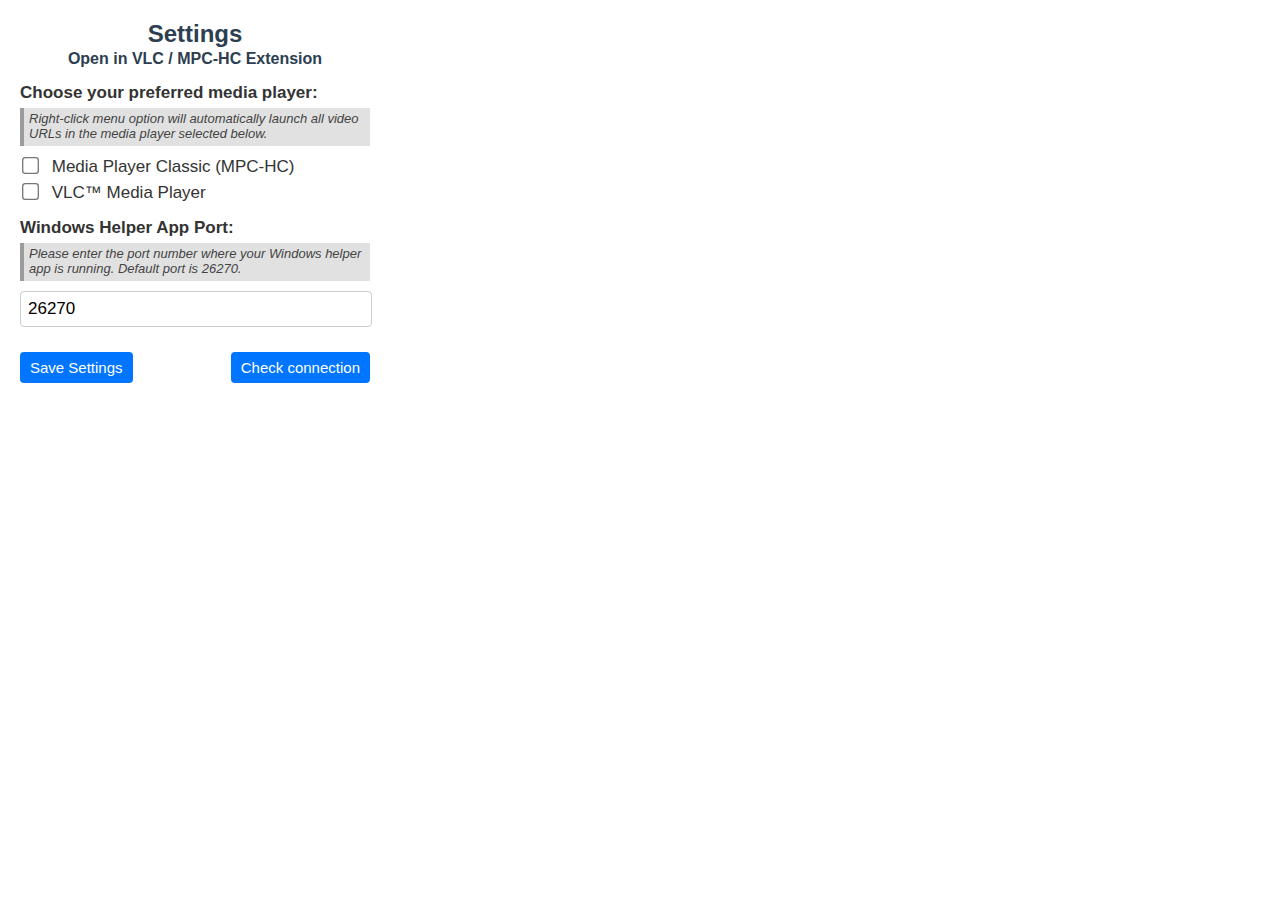
==== Chrome Extension/popup.html @ 8032df7f "Release v1.2.7" ====
<!--
 * Open in VLC / MPC-HC Browser Extension
 * Author: Jaswinder Singh
 *
 * This program is free software: you can redistribute it and/or modify
 * it under the terms of the GNU Affero General Public License version 3
 * as published by the Free Software Foundation.
 *
 * This program is distributed in the hope that it will be useful,
 * but WITHOUT ANY WARRANTY; without even the implied warranty of
 * MERCHANTABILITY or FITNESS FOR A PARTICULAR PURPOSE. See the
 * GNU Affero General Public License for more details.
 *
 * You should have received a copy of the GNU Affero General Public License
 * along with this program. If not, see <https://www.gnu.org/licenses/>.
-->

<!DOCTYPE html>
<html>
    <head>
        <meta charset="UTF-8" />
        <title>Open in VLC / MPC-HC Settings</title>
        <link type="text/css" rel="stylesheet" href="popup.css" />
    </head>
    <body>
        <h1>Settings</h1>
        <h4>Open in VLC / MPC-HC Extension</h4>
        <div id="alertContainer"></div>
        <form id="settingsForm">
            <div class="form-group">
                <label class="setting-label">Choose your preferred media player:</label><br />
                <p class="help-text">Right-click menu option will automatically launch all video URLs in the media player selected below.</p>
                <input type="checkbox" id="mpcCheckbox" name="player" value="mpc" />
                <label for="mpcCheckbox">Media Player Classic (MPC-HC)</label><br />
                <input type="checkbox" id="vlcCheckbox" name="player" value="vlc" />
                <label for="vlcCheckbox">VLC™ Media Player</label>
            </div>
            <div class="form-group">
                <label for="portInput" class="setting-label noselect">Windows Helper App Port:</label><br />
                <p class="help-text">Please enter the port number where your Windows helper app is running. Default port is 26270.</p>
                <input type="text" id="portInput" value="26270" maxlength="5" />
            </div>
            <div class="form-group noselect">
                <button type="button" id="saveButton">Save Settings</button>
                <button type="button" id="statusButton" style="float: right; margin: 0;">Check connection</button>
            </div>
        </form>
        <script type="text/javascript" src="popup.js"></script>
    </body>
</html>
---- Chrome Extension/popup.css ----
/*!
 * Open in VLC / MPC-HC Browser Extension
 * Author: Jaswinder Singh
 *
 * This program is free software: you can redistribute it and/or modify
 * it under the terms of the GNU Affero General Public License version 3
 * as published by the Free Software Foundation.
 *
 * This program is distributed in the hope that it will be useful,
 * but WITHOUT ANY WARRANTY; without even the implied warranty of
 * MERCHANTABILITY or FITNESS FOR A PARTICULAR PURPOSE. See the
 * GNU Affero General Public License for more details.
 *
 * You should have received a copy of the GNU Affero General Public License
 * along with this program. If not, see <https://www.gnu.org/licenses/>.
 */

body {
    font-family: "Segoe UI", sans-serif;
    background-color: #ffffff;
    color: #333;
    margin: 20px;
    width: 350px;
    font-size: 17px; /* base font size */
}

h1 {
    font-size: 24px;
    text-align: center;
    margin-bottom: 0px;
    margin-to: 5px;
    color: #2c3e50;
}

h4 {
    font-size: 16px;
    text-align: center;
    margin-top: 2px;
    margin-bottom: 15px;
    color: #2c3e50;
}

.form-group {
    margin-bottom: 15px;
}

strong, img {
    vertical-align: middle;
}

.alert-icon {
    margin-right: 5px;
}

.setting-label {
    font-weight: bold;
}

input[type="text"] {
    width: 96%;
    padding: 7px;
    font-size: 17px;
    border: 1px solid #ccc;
    border-radius: 4px;
    margin-top: 5px;
    margin-bottom: 10px;
}

input[type="checkbox"] {
    transform: scale(1.3); /* Make checkboxes larger */
    margin-right: 10px;
    margin-top: 8px;
}

button {
    padding: 7px 10px;
    font-size: 15px;
    margin-right: 10px;
    border: none;
    border-radius: 4px;
    background-color: #0075ff;
    color: white;
    cursor: pointer;
}

button:hover {
    background-color: #005cc8;
}

.help-text {
    font-size: 13px;
    color: #444444;
    font-style: italic;
    background-color: #e1e1e1;
    border-left: 4px solid #9b9b9b;
    padding: 3px 5px 5px 5px;
    margin: 5px 0;
}

#alertContainer .alert {
    padding: 10px;
    margin-top: 25px;
    border: 1px solid transparent;
    border-radius: 4px;
    position: relative;
    font-size: 14px;
    margin-bottom: 16px;
}

.alert-success {
    color: #155724;
    background-color: #d4edda;
    border-color: #c3e6cb;
}

.alert-danger {
    color: #721c24;
    background-color: #f8d7da;
    border-color: #f5c6cb;
}

.alert-info {
    color: #6c5100;
    background-color: #ffd968;
    border-color: #ffd968;
}

.alert .close-btn {
    position: absolute;
    right: 10px;
    top: 5px;
    cursor: pointer;
    font-weight: bold;
    font-size: 20px;
}

.alert a {
    font-weight: bold;
    font-style: italic;
    text-decoration: none;
    border-bottom: 1px dashed red;
}

.noselect, label {
    -webkit-touch-callout: none; /* iOS Safari */
    -webkit-user-select: none; /* Safari */
    -khtml-user-select: none; /* Konqueror HTML */
    -moz-user-select: none; /* Old versions of Firefox */
    -ms-user-select: none; /* Internet Explorer/Edge */
    user-select: none; /* Non-prefixed version, currently supported by Chrome, Edge, Opera and Firefox */
}
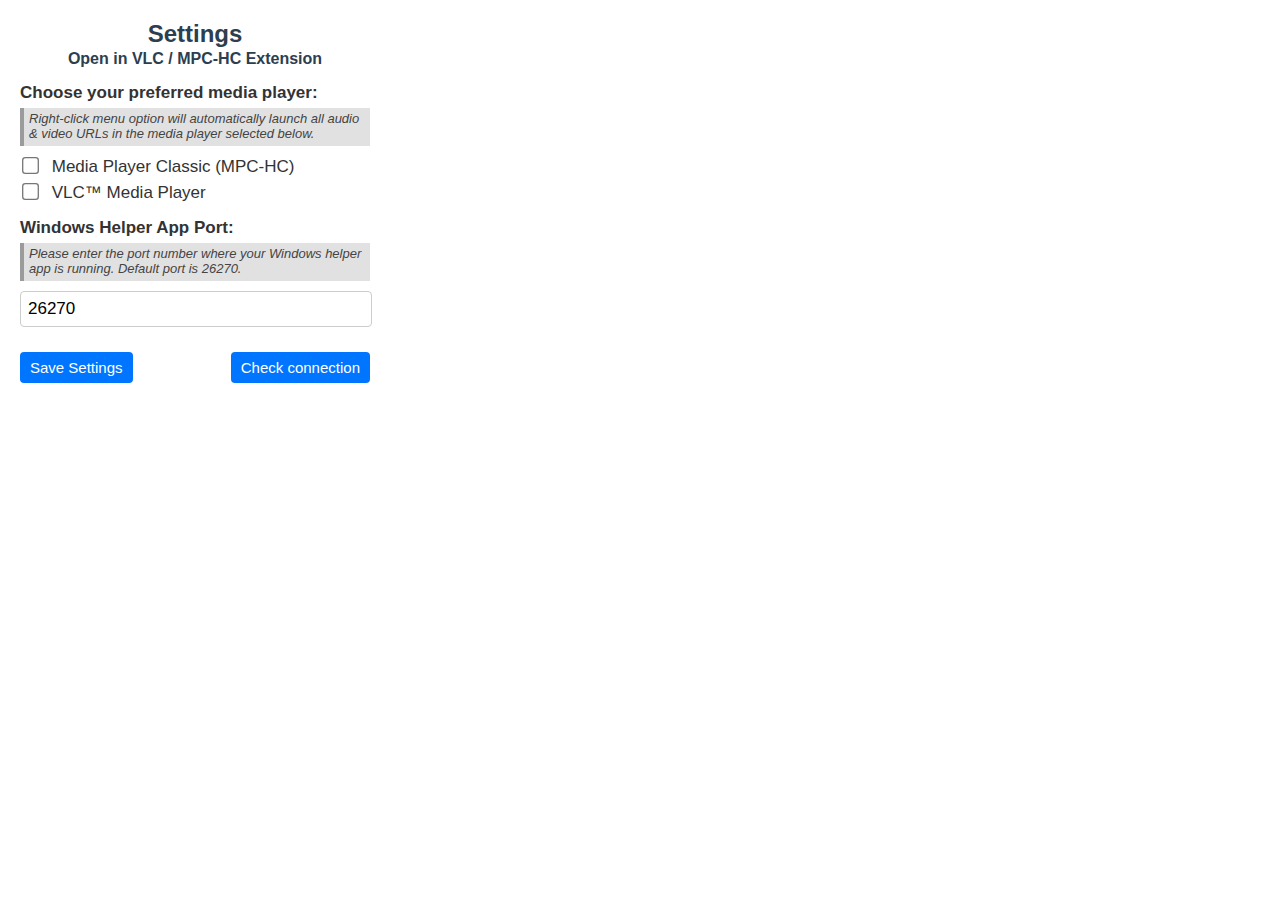
==== commit cc74b1ee: "Bugfixes & Improvements" ====
--- a/Chrome Extension/popup.html
+++ b/Chrome Extension/popup.html
@@ -29,7 +29,7 @@
         <form id="settingsForm">
             <div class="form-group">
                 <label class="setting-label">Choose your preferred media player:</label><br />
-                <p class="help-text">Right-click menu option will automatically launch all video URLs in the media player selected below.</p>
+                <p class="help-text">Right-click menu option will automatically launch all audio & video URLs in the media player selected below.</p>
                 <input type="checkbox" id="mpcCheckbox" name="player" value="mpc" />
                 <label for="mpcCheckbox">Media Player Classic (MPC-HC)</label><br />
                 <input type="checkbox" id="vlcCheckbox" name="player" value="vlc" />
--- a/Chrome Extension/popup.css
+++ b/Chrome Extension/popup.css
@@ -138,7 +138,12 @@
     font-weight: bold;
     font-style: italic;
     text-decoration: none;
-    border-bottom: 1px dashed red;
+    color: #721c24;
+    border-bottom: 1px dashed #721c24;
+}
+
+.alert a:hover {
+    border-bottom: 2px dashed #721c24;
 }
 
 .noselect, label {
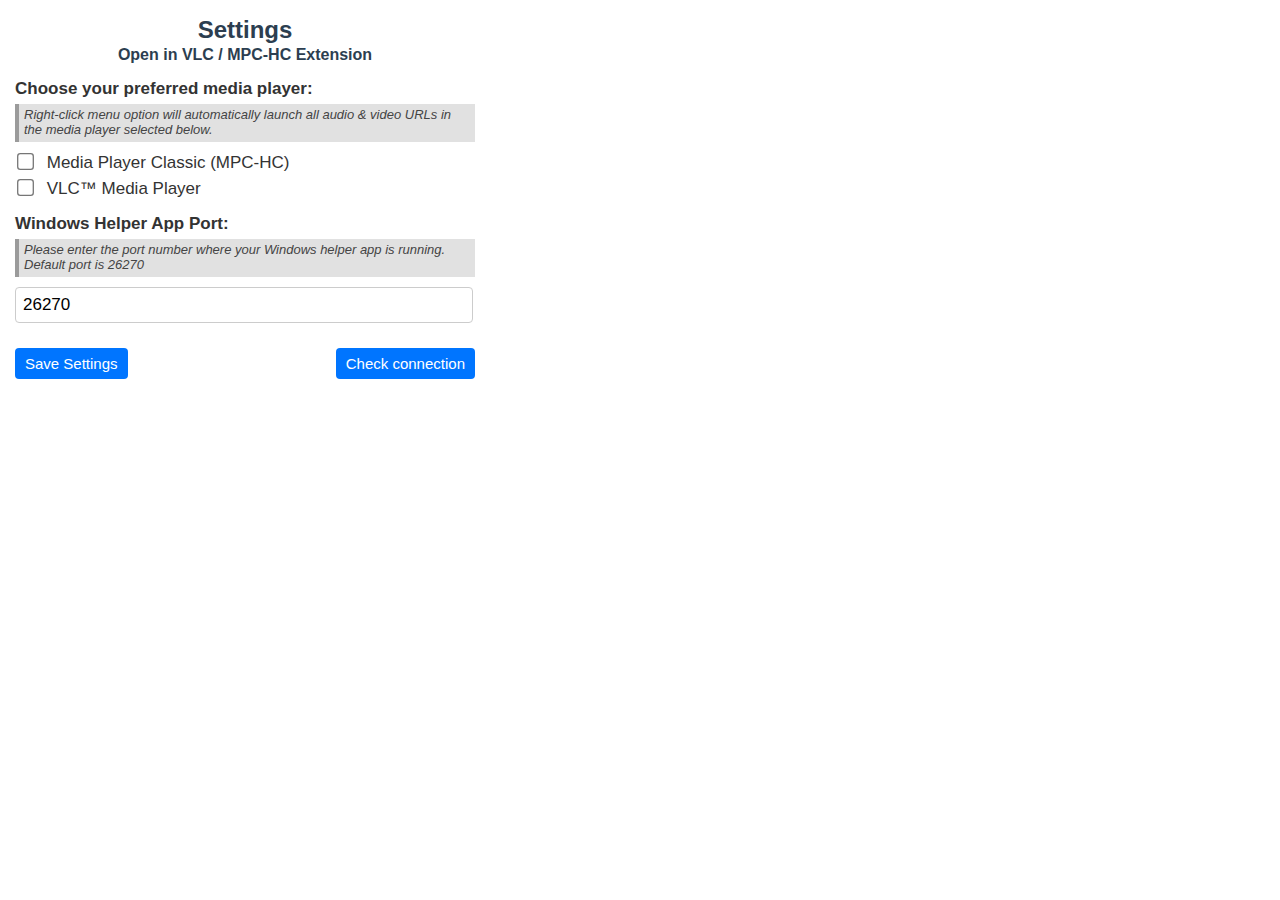
==== commit a2f6c407: "Added Firefox Support" ====
--- a/Chrome Extension/popup.html
+++ b/Chrome Extension/popup.html
@@ -30,15 +30,15 @@
             <div class="form-group">
                 <label class="setting-label">Choose your preferred media player:</label><br />
                 <p class="help-text">Right-click menu option will automatically launch all audio & video URLs in the media player selected below.</p>
-                <input type="checkbox" id="mpcCheckbox" name="player" value="mpc" />
-                <label for="mpcCheckbox">Media Player Classic (MPC-HC)</label><br />
-                <input type="checkbox" id="vlcCheckbox" name="player" value="vlc" />
-                <label for="vlcCheckbox">VLC™ Media Player</label>
+                <input type="checkbox" id="mpc_checkbox" name="player" value="mpc" />
+                <label for="mpc_checkbox">Media Player Classic (MPC-HC)</label><br />
+                <input type="checkbox" id="vlc_checkbox" name="player" value="vlc" />
+                <label for="vlc_checkbox">VLC™ Media Player</label>
             </div>
             <div class="form-group">
-                <label for="portInput" class="setting-label noselect">Windows Helper App Port:</label><br />
-                <p class="help-text">Please enter the port number where your Windows helper app is running. Default port is 26270.</p>
-                <input type="text" id="portInput" value="26270" maxlength="5" />
+                <label for="app_connection_port" class="setting-label noselect">Windows Helper App Port:</label><br />
+                <p class="help-text">Please enter the port number where your Windows helper app is running.<br />Default port is 26270</p>
+                <input type="text" id="app_connection_port" value="26270" maxlength="5" required />
             </div>
             <div class="form-group noselect">
                 <button type="button" id="saveButton">Save Settings</button>
--- a/Chrome Extension/popup.css
+++ b/Chrome Extension/popup.css
@@ -19,8 +19,8 @@
     font-family: "Segoe UI", sans-serif;
     background-color: #ffffff;
     color: #333;
-    margin: 20px;
-    width: 350px;
+    margin: 15px;
+    width: 460px;
     font-size: 17px; /* base font size */
 }
 
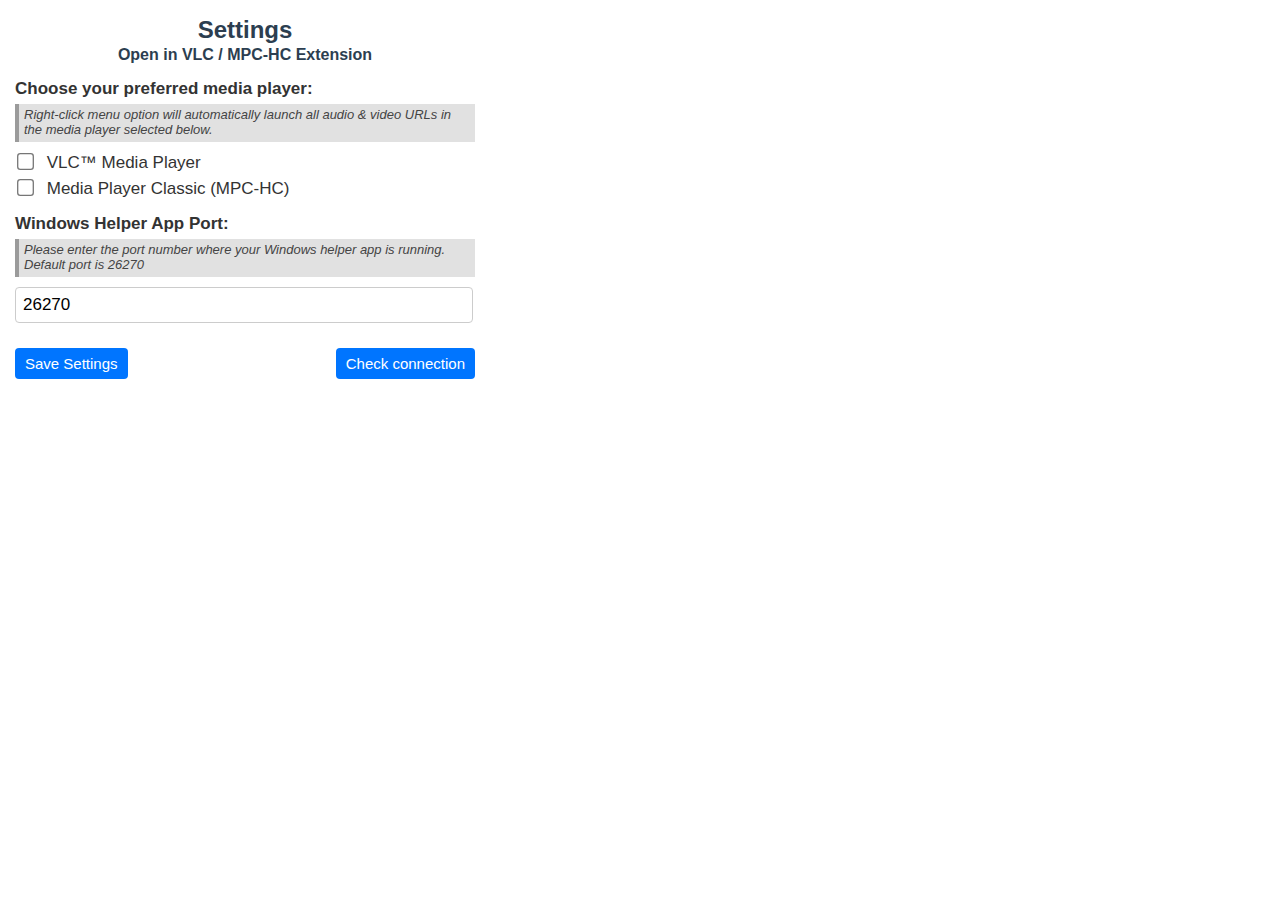
==== commit 8de89bd8: "Bugfixes" ====
--- a/Chrome Extension/popup.html
+++ b/Chrome Extension/popup.html
@@ -30,10 +30,10 @@
             <div class="form-group">
                 <label class="setting-label">Choose your preferred media player:</label><br />
                 <p class="help-text">Right-click menu option will automatically launch all audio & video URLs in the media player selected below.</p>
+                <input type="checkbox" id="vlc_checkbox" name="player" value="vlc" />
+                <label for="vlc_checkbox">VLC™ Media Player</label><br />
                 <input type="checkbox" id="mpc_checkbox" name="player" value="mpc" />
                 <label for="mpc_checkbox">Media Player Classic (MPC-HC)</label><br />
-                <input type="checkbox" id="vlc_checkbox" name="player" value="vlc" />
-                <label for="vlc_checkbox">VLC™ Media Player</label>
             </div>
             <div class="form-group">
                 <label for="app_connection_port" class="setting-label noselect">Windows Helper App Port:</label><br />
